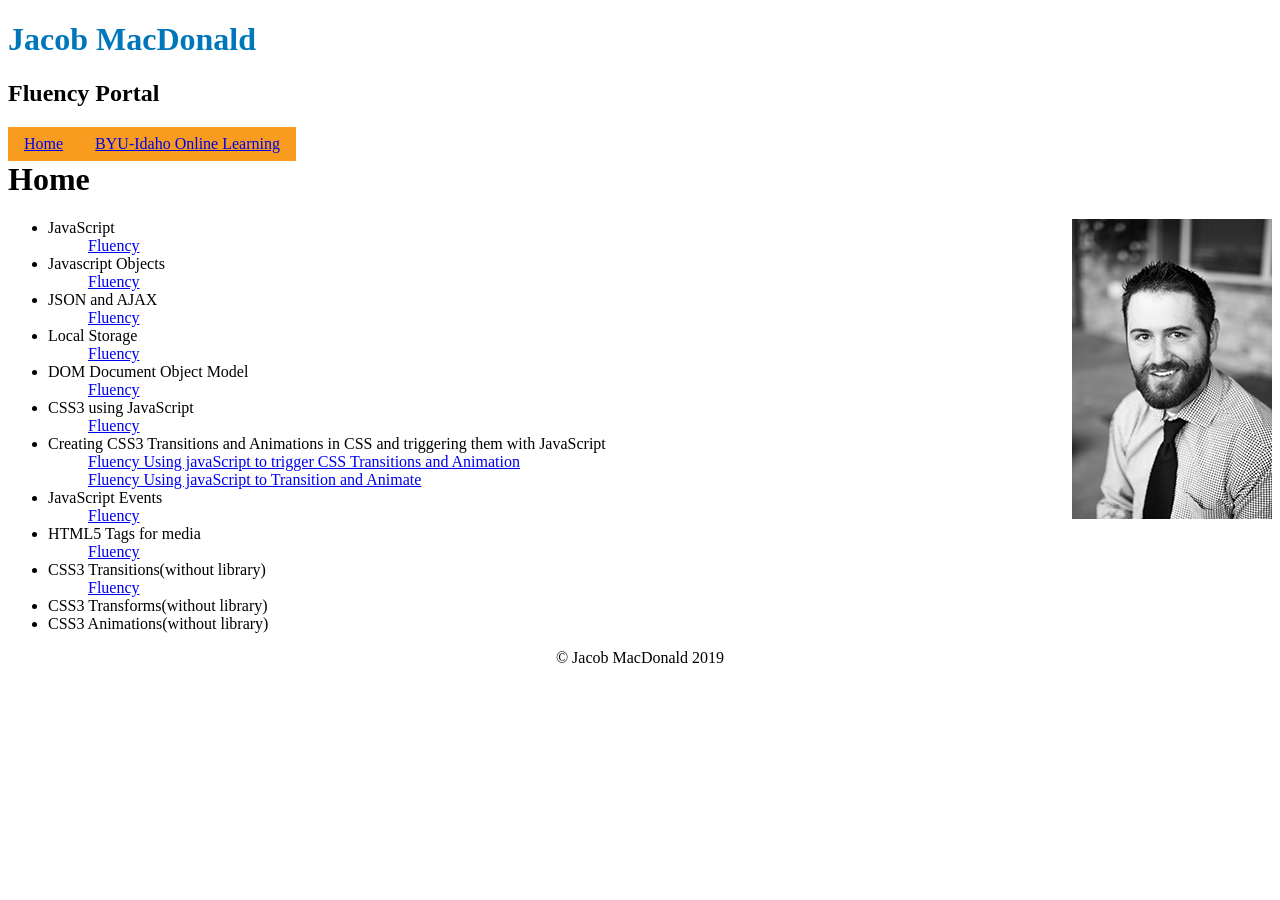
==== index.html @ e07d104c "My second commit" ====
<!doctype html>
<html lang="en-us">
  <head>
    <meta charset="UTF-8">
    <link href="style.css" rel="stylesheet">
    <title>MacDonald-Jacob: Home</title>
  </head>

  <body>
    <header>
      <h1>Jacob MacDonald</h1>
      <h2>Fluency Portal</h2>
    </header>

    <nav>
        <ul>
            <li><a href= "index.html">Home</a></li>
            <li><a href="https://my.byui.edu">BYU-Idaho Online Learning</a></li>
        </ul>
    </nav>

    <main>
        <h1>Home</h1>
        <img src="me.jpg" alt="Me">

        <ul>
            <li>JavaScript
                <ul><a href="javaScript/javaScript.html">Fluency</a></ul>
            </li>
            <li>Javascript Objects
                <ul><a href="javaScriptObjects/javaScriptObjects.html">Fluency</a></ul>
            </li>
            <li>JSON and AJAX
                <ul><a href="JSON/json.html">Fluency</a></ul>
            </li>
            <li>Local Storage
                <ul><a href="localStorage/index.html">Fluency</a></ul>
            </li>
            <li>DOM Document Object Model
                <ul><a href="DOMDocumentObjectModel/DOMdocumentObjectModel.html">Fluency</a></ul>
            </li>
            <li>CSS3 using JavaScript
                <ul><a href="CSS3usingJavaScript/index.html">Fluency</a></ul>
            </li>
            <li>Creating CSS3 Transitions and Animations in CSS and triggering them with JavaScript
                <ul><a href="CSS3/index.html">Fluency Using javaScript to trigger CSS Transitions and Animation</a></ul>
                <ul><a href="CSS3/index2.html">Fluency Using javaScript to Transition and Animate</a></ul>
            </li>
            <li>JavaScript Events
                <ul><a href="javaScriptEvents/javaScriptEvents.html">Fluency</a></ul>
            </li>
            <li>HTML5 Tags for media
                <ul><a href="HTML5tagsForMedia/html5TagsForMedia.html">Fluency</a></ul>
            </li>
            <li>CSS3 Transitions(without library)
                <ul><a href="CSS3transitions/transitions.html">Fluency</a></ul>
            </li>
            <li>CSS3 Transforms(without library)
            </li>
            <li>CSS3 Animations(without library)
            </li>
            </ul>
    </main>

<footer>
&copy; Jacob MacDonald 2019

</footer>
</body>
</html>
---- style.css ----
header h1 {
    color: #0076bb; 
}
nav ul {padding: 0;}
nav ul li {
    float: left;
    list-style-type: none;
}
nav ul li a {
    display: block;
    padding: .5rem 1rem;
    background-color: #f89c1f
}
main h1 {
    clear: both;
}
main img{
    float: right;
}
footer {
    text-align: center;
    clear: both;
}
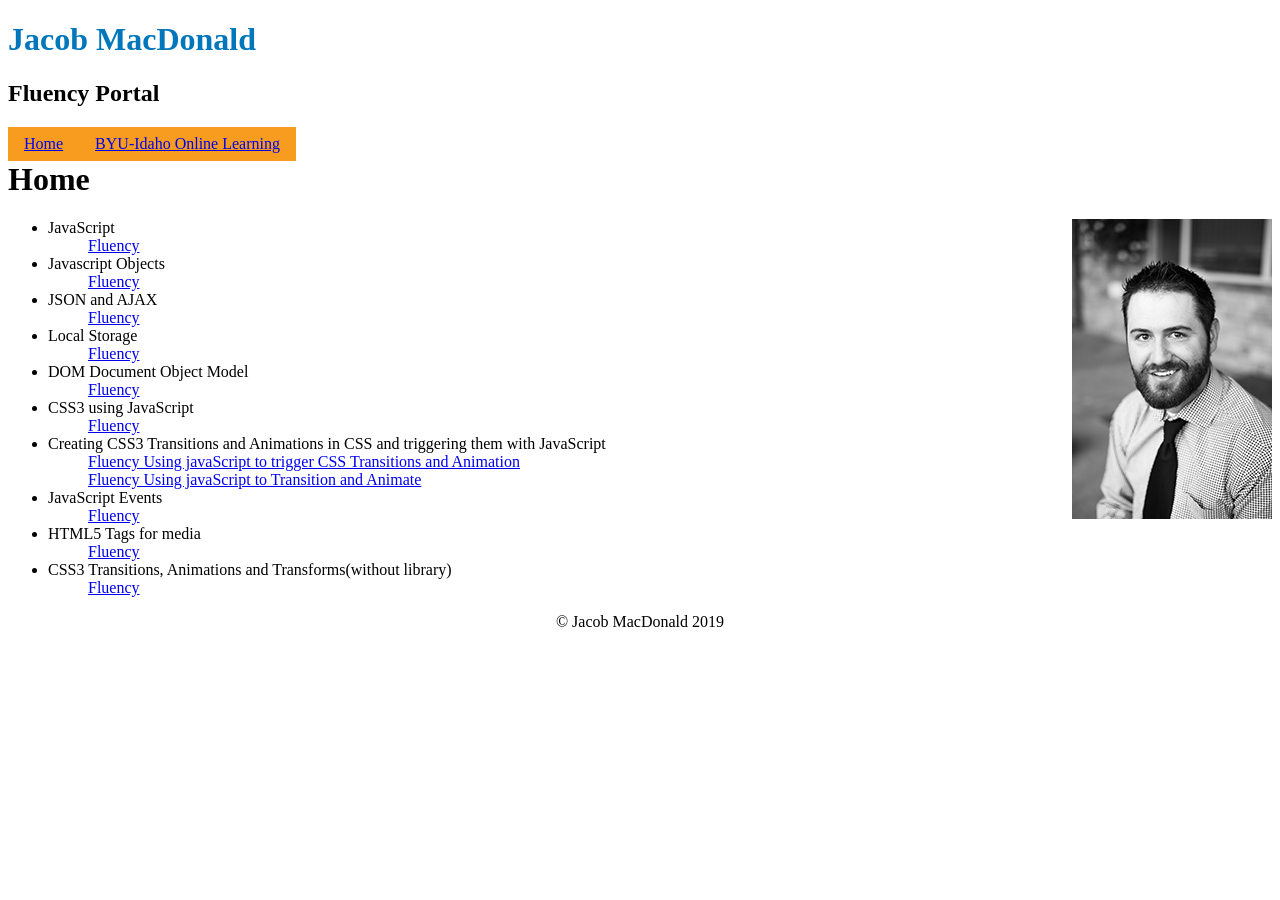
==== commit c55b1170: "changed names" ====
--- a/index.html
+++ b/index.html
@@ -52,13 +52,10 @@
             <li>HTML5 Tags for media
                 <ul><a href="HTML5tagsForMedia/html5TagsForMedia.html">Fluency</a></ul>
             </li>
-            <li>CSS3 Transitions(without library)
-                <ul><a href="CSS3transitions/transitions.html">Fluency</a></ul>
+            <li>CSS3 Transitions, Animations and Transforms(without library)
+                <ul><a href="CSS3transitionsAnimationsTransforms/transitions.html">Fluency</a></ul>
             </li>
-            <li>CSS3 Transforms(without library)
-            </li>
-            <li>CSS3 Animations(without library)
-            </li>
+
             </ul>
     </main>
 
